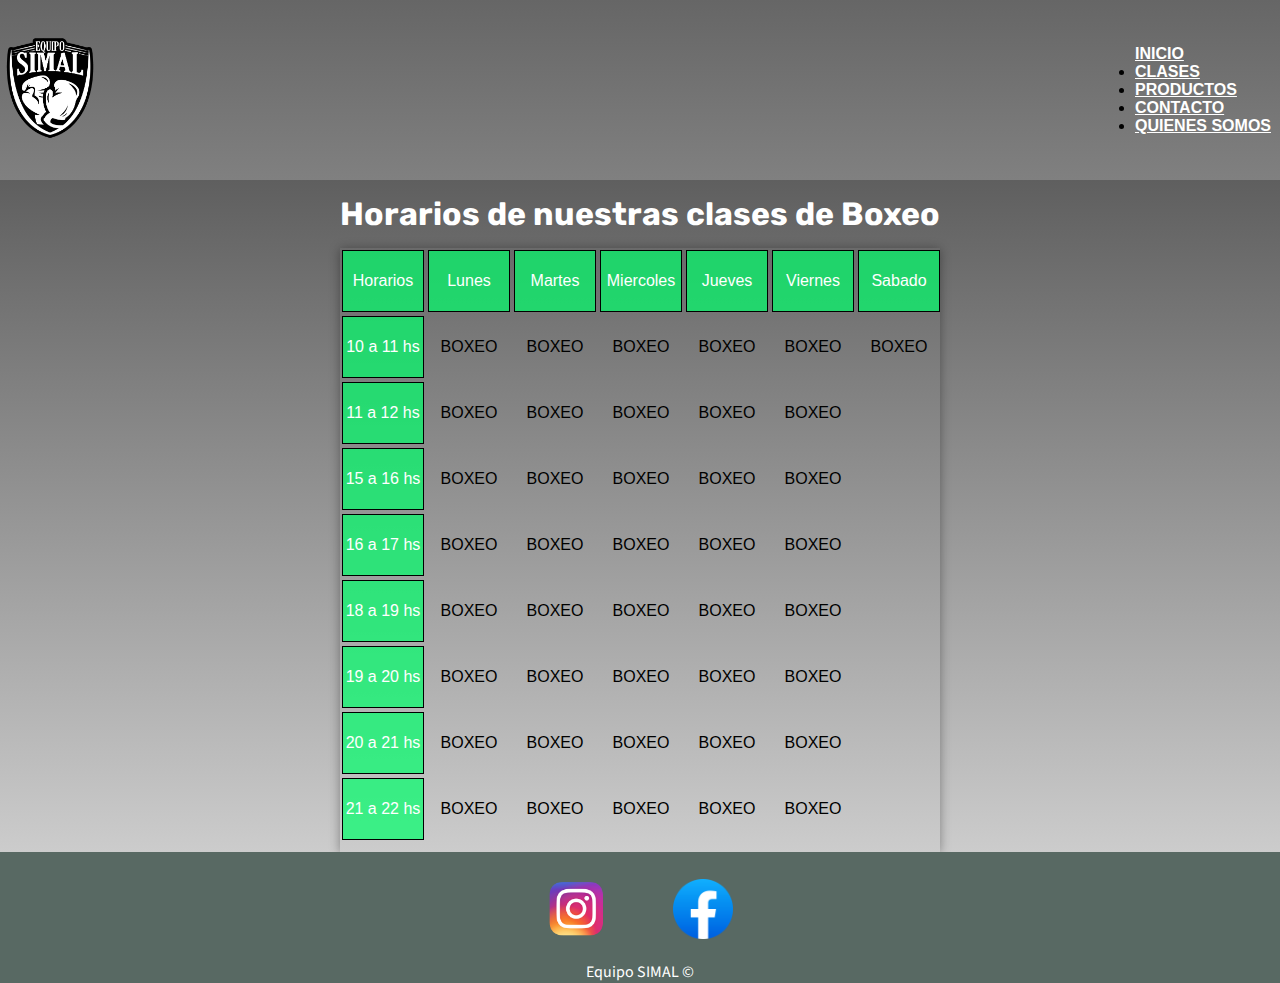
==== pages/clases.html @ 2887a4aa "agregando careta pages" ====
<!DOCTYPE html>
<html lang="en">

<head>
    <meta charset="UTF-8">
    <meta http-equiv="X-UA-Compatible" content="IE=edge">
    <meta name="viewport" content="width=device-width, initial-scale=1.0">
    <!-- Link de BS -->
    <link href="https://cdn.jsdelivr.net/npm/bootstrap@5.3.0-alpha3/dist/css/bootstrap.min.css" rel="stylesheet"
        integrity="sha384-KK94CHFLLe+nY2dmCWGMq91rCGa5gtU4mk92HdvYe+M/SXH301p5ILy+dN9+nJOZ" crossorigin="anonymous">
    <!-- Link a CSS -->
    <link rel="stylesheet" href="../css/style.css">
    <!-- Icono en pagina web -->
    <link rel="shortcut icon" href="../recursos/img/Logo-nuevo.png">
    <title>SIMAL | CLASES</title>
</head>

<body>
    <!-- Header -->
    <header class="header">
        <!-- Logo SIMAL, redirige a INICIO -->
        <a href="../index.html">
            <img src="../recursos/img/Logo-nuevo.png" alt="Logo-nuevo">
        </a>
        <!-- Navegador -->
        <nav class="navbar navbar-expand-lg navbar-dark">
            <div class="container-fluid">
                <a class="nav-link" href="../index.html">INICIO</a>
                <button class="navbar-toggler" type="button" data-bs-toggle="collapse" data-bs-target="#navbarNav"
                    aria-controls="navbarNav" aria-expanded="false" aria-label="Toggle navigation">
                    <span class="navbar-toggler-icon"></span>
                </button>
                <div class="collapse navbar-collapse" id="navbarNav">
                    <ul class="navbar-nav">
                        <li class="nav-item">
                            <a class="nav-link" aria-current="page" href="./clases.html">CLASES</a>
                        </li>
                        <li class="nav-item">
                            <a class="nav-link" href="./productos.html">PRODUCTOS</a>
                        </li>
                        <li class="nav-item">
                            <a class="nav-link" href="./clases.html">CONTACTO</a>
                        </li>
                        <li class="nav-item">
                            <a class="nav-link" href="./quienes-somos.html">QUIENES SOMOS</a>
                        </li>
                    </ul>
                </div>
            </div>
        </nav>
    </header>

    <main class="main">
        <div class="titulo-principal">
            <h1>Horarios de nuestras clases de Boxeo</h1>
        </div>
        <section class="grid-container">
            <div class="diasyhorarios">Horarios</div>
            <div class="diasyhorarios">Lunes</div>
            <div class="diasyhorarios">Martes</div>
            <div class="diasyhorarios">Miercoles</div>
            <div class="diasyhorarios">Jueves</div>
            <div class="diasyhorarios">Viernes</div>
            <div class="diasyhorarios">Sabado</div>
            <div class="diasyhorarios">10 a 11 hs</div>
            <div>BOXEO</div>
            <div>BOXEO</div>
            <div>BOXEO</div>
            <div>BOXEO</div>
            <div>BOXEO</div>
            <div>BOXEO</div>
            <div class="diasyhorarios">11 a 12 hs</div>
            <div>BOXEO</div>
            <div>BOXEO</div>
            <div>BOXEO</div>
            <div>BOXEO</div>
            <div>BOXEO</div>
            <div></div>
            <div class="diasyhorarios">15 a 16 hs</div>
            <div>BOXEO</div>
            <div>BOXEO</div>
            <div>BOXEO</div>
            <div>BOXEO</div>
            <div>BOXEO</div>
            <div></div>
            <div class="diasyhorarios">16 a 17 hs</div>
            <div>BOXEO</div>
            <div>BOXEO</div>
            <div>BOXEO</div>
            <div>BOXEO</div>
            <div>BOXEO</div>
            <div></div>
            <div class="diasyhorarios">18 a 19 hs</div>
            <div>BOXEO</div>
            <div>BOXEO</div>
            <div>BOXEO</div>
            <div>BOXEO</div>
            <div>BOXEO</div>
            <div></div>
            <div class="diasyhorarios">19 a 20 hs</div>
            <div>BOXEO</div>
            <div>BOXEO</div>
            <div>BOXEO</div>
            <div>BOXEO</div>
            <div>BOXEO</div>
            <div></div>
            <div class="diasyhorarios">20 a 21 hs</div>
            <div>BOXEO</div>
            <div>BOXEO</div>
            <div>BOXEO</div>
            <div>BOXEO</div>
            <div>BOXEO</div>
            <div></div>
            <div class="diasyhorarios">21 a 22 hs</div>
            <div>BOXEO</div>
            <div>BOXEO</div>
            <div>BOXEO</div>
            <div>BOXEO</div>
            <div>BOXEO</div>
            <div></div>
        </section>
        
    </main>

    <!-- Footer -->
    <footer class="footer">
        <section>
            <!-- Redes sociales -->
            <section class="redes">
                <div>
                    <a href="https://www.instagram.com/equipo.simal/">
                        <img src="../recursos/img/logo-instagram.png" alt="logo instagram">
                    </a>
                </div>
                <div>
                    <a href="https://www.facebook.com/profile.php?id=100063755404122">
                        <img src="../recursos/img/Facebook_f_logo_(2021).svg.png" alt="logo facebook">
                    </a>
                </div>
            </section>
            <div class="parrafo-final">
                <p>Equipo SIMAL &copy</p>
            </div>

        </section>
    </footer>

    <script src="https://cdn.jsdelivr.net/npm/bootstrap@5.3.0-alpha3/dist/js/bootstrap.bundle.min.js"
    integrity="sha384-ENjdO4Dr2bkBIFxQpeoTz1HIcje39Wm4jDKdf19U8gI4ddQ3GYNS7NTKfAdVQSZe"
    crossorigin="anonymous"></script>

</body>

</html>
---- css/style.css ----
/* Reset */
@import url("https://fonts.googleapis.com/css2?family=Source+Sans+Pro:ital,wght@1,300&display=swap");
@import url("https://fonts.googleapis.com/css2?family=Rubik:wght@700&family=Source+Sans+Pro:ital,wght@1,300&display=swap");
* {
  margin: 0;
  padding: 0;
  font-family: sans-serif; }

/* Tipografias */
/* Fuente externa */
/* Acomodar Header , logo mas barra de nvegacion */
.header {
  display: flex;
  justify-content: space-between;
  align-items: center;
  background-image: linear-gradient(to bottom, #666666, grey);
  flex-wrap: wrap;
  min-height: 20vh; }

img {
  width: 100px; }

/* Menu hamburguesa */
.nav-link a:hover {
  color: black; }

.nav-link {
  color: white;
  font-weight: bold;
  padding-right: 9px; }

.navbar-toggler {
  border: none !important; }

.navbar-toggler:focus {
  box-shadow: none !important; }

.nav-item a:hover {
  color: black; }

/* Main */
/* Titulos y parrafo */
h1 {
  text-align: center;
  font-family: 'Rubik', sans-serif; }

p {
  font-family: 'Source Sans Pro', sans-serif; }

.negrita {
  font-weight: bold;
  font-size: large; }

.main {
  min-height: 70vh;
  background-image: linear-gradient(to bottom, #5f5f5f, #cccccc); }

.banner img {
  display: flex;
  justify-content: center;
  flex-wrap: wrap;
  width: 100vw; }

.titulo-principal {
  color: white;
  padding-top: 15px;
  padding-bottom: 15px;
  padding-left: 5px;
  padding-right: 5px; }

.Parrafo-Inicial {
  text-align: center;
  font-size: medium; }

.imagenes-centrales {
  display: flex;
  justify-content: space-around;
  text-align: center;
  flex-wrap: wrap; }

.imagenes-centrales img {
  width: 300px; }

/* Pagina Productos */
.venta-productos {
  display: flex;
  flex-wrap: wrap;
  padding-top: 15px;
  padding-left: 10px; }

.card {
  width: 100%;
  margin: 20px;
  overflow: hidden;
  background-color: white;
  border-radius: 8px;
  cursor: default;
  box-shadow: 0px 1px 10px rgba(0, 0, 0, 0.2); }

.card:hover {
  box-shadow: 5px 5px 20px rgba(0, 0, 0, 0.919);
  transform: translateY(-5%); }

.card img {
  background-color: rgba(0, 255, 106, 0.704);
  width: 100%;
  height: 100%;
  padding: 5px;
  object-fit: contain; }

.card-text {
  text-align: center; }

/* pagina clases */
.grid-container {
  display: grid;
  grid-template-columns: repeat(7, 1fr);
  grid-template-rows: repeat(9, 1fr);
  grid-template-areas: "horaios Lunes Martes Miercoles Jueves Viernes Sabado" "10a11 boxeo boxeo boxeo boxeo boxeo boxeo" "11a12 boxeo boxeo boxeo boxeo boxeo" "15a16 boxeo boxeo boxeo boxeo boxeo" "16a17 boxeo boxeo boxeo boxeo boxeo" "18a19 boxeo boxeo boxeo boxeo boxeo" "19a20 boxeo boxeo boxeo boxeo boxeo" "20a21 boxeo boxeo boxeo boxeo boxeo" "21a22 boxeo boxeo boxeo boxeo boxeo";
  text-align: center;
  align-items: center;
  justify-items: center;
  width: 600px;
  padding-bottom: 10px;
  margin: auto;
  box-shadow: 0px 1px 10px rgba(0, 0, 0, 0.362); }

.diasyhorarios {
  display: flex;
  height: 60px;
  width: 80px;
  color: white;
  border: 1px solid black;
  background-color: rgba(0, 255, 106, 0.704);
  flex-wrap: wrap;
  flex-direction: row;
  align-items: center;
  align-content: stretch;
  justify-content: center;
  margin: 2px; }

/* Pagina Contacto */
.falso-body {
  min-height: 100vh;
  display: flex;
  align-items: center;
  justify-content: space-evenly; }

.p-contacto {
  display: flex;
  font-size: large;
  height: 400px;
  width: 400px;
  color: black; }

.form {
  padding: 50px 5px;
  box-shadow: 0 0 20px rgba(0, 0, 0, 0.2);
  border-radius: 20px;
  text-align: center;
  width: 340px; }

.grupo {
  display: flex;
  flex-direction: column;
  text-align: left; }

.contactanos {
  color: white;
  font: 30px;
  font-weight: bold; }

.etiquetas {
  font-size: 15px;
  margin-bottom: 15px; }

.inputs {
  padding: 17px 25px;
  border-radius: 25px;
  margin-bottom: 20px;
  outline: none;
  background-color: white; }

/* Pagina Quienes Somos */
.h1-profesores {
  padding: 15px;
  color: white; }

.quienes-somos {
  text-align: center;
  color: black;
  padding: 20px; }

.alan-mariano {
  display: flex;
  flex-wrap: wrap;
  align-items: center;
  text-align: center;
  margin: 10px; }

.parrafo-profesores h2 {
  padding-bottom: 25px;
  min-width: 60px; }

.profesores img {
  margin: 50px;
  width: 300px; }

/* Footer */
.footer {
  display: flex;
  justify-content: center;
  background-color: #586963;
  min-height: 10vh; }

.footer img {
  width: 60px; }

.redes {
  display: flex;
  width: 25vw;
  justify-content: space-evenly;
  margin-top: 3vh; }

.parrafo-final {
  display: flex;
  justify-content: center;
  color: white;
  padding-top: 2vh; }

/* Mobile last */
@media (max-width: 700px) {
  .header {
    justify-content: center; }
  .p-contacto {
    display: none; }
  .alan-mariano {
    display: flex;
    flex-direction: row; } }

@media (max-width: 1080px) {
  .banner {
    display: inline-block; } }
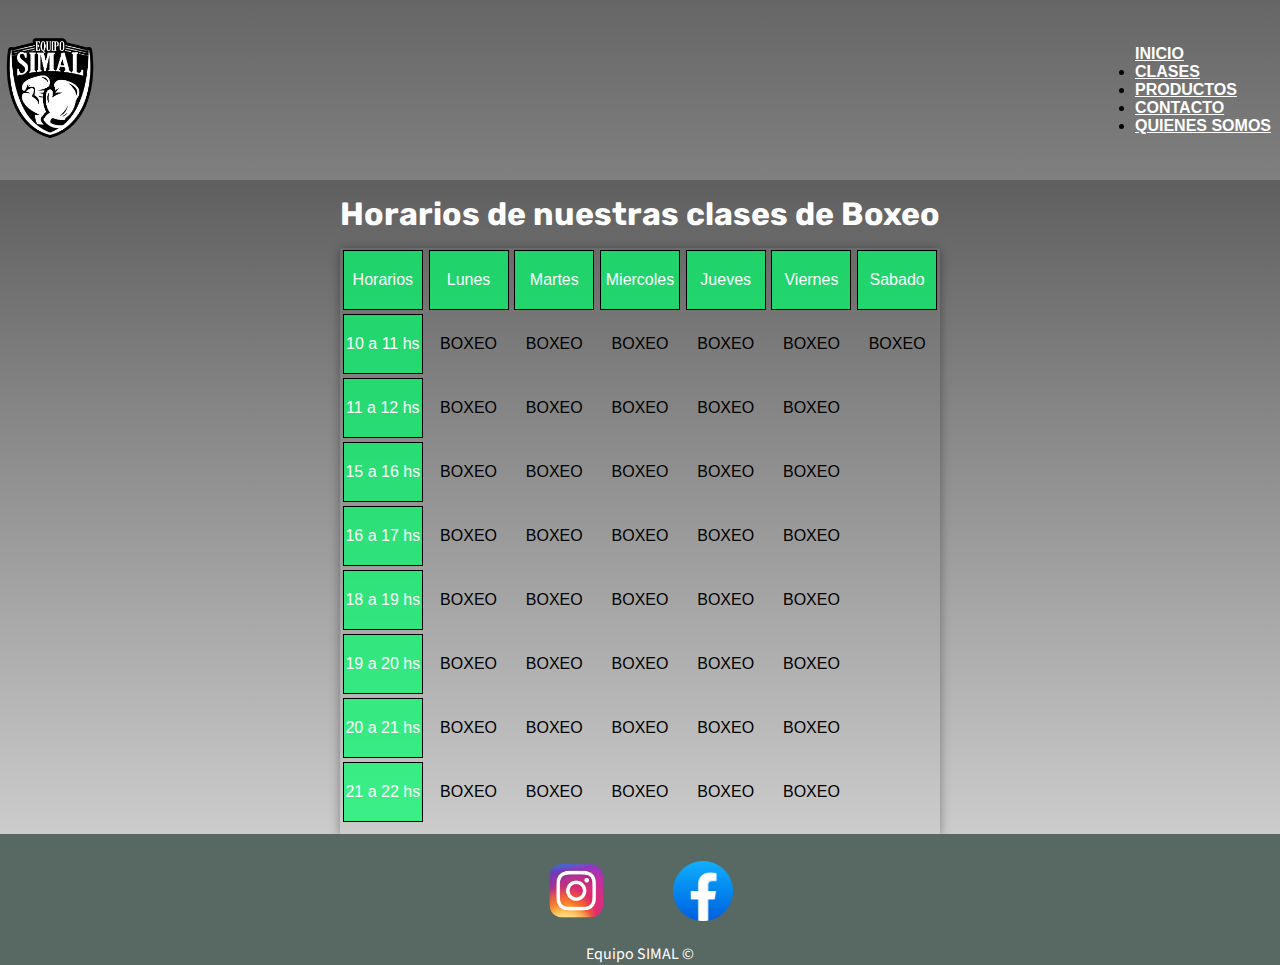
==== commit 6b5ecd6c: "responsive incompleto" ====
--- a/pages/clases.html
+++ b/pages/clases.html
@@ -52,7 +52,7 @@
 
     <main class="main">
         <div class="titulo-principal">
-            <h1>Horarios de nuestras clases de Boxeo</h1>
+            <h1 class="cambia-grid">Horarios de nuestras clases de Boxeo</h1>
         </div>
         <section class="grid-container">
             <div class="diasyhorarios">Horarios</div>
--- a/css/style.css
+++ b/css/style.css
@@ -1,9 +1,12 @@
-/* Reset */
-@import url("https://fonts.googleapis.com/css2?family=Source+Sans+Pro:ital,wght@1,300&display=swap");
+/*reset*/
 @import url("https://fonts.googleapis.com/css2?family=Rubik:wght@700&family=Source+Sans+Pro:ital,wght@1,300&display=swap");
+@import url("https://fonts.googleapis.com/css2?family=Rubik:wght@700&family=Source+Sans+Pro&display=swap");
 * {
   margin: 0;
   padding: 0;
+  box-sizing: border-box; }
+
+body {
   font-family: sans-serif; }
 
 /* Tipografias */
@@ -21,14 +24,14 @@
   width: 100px; }
 
 /* Menu hamburguesa */
+.nav-link {
+  color: white;
+  font-weight: bold;
+  padding-right: 9px; }
+
 .nav-link a:hover {
   color: black; }
 
-.nav-link {
-  color: white;
-  font-weight: bold;
-  padding-right: 9px; }
-
 .navbar-toggler {
   border: none !important; }
 
@@ -37,6 +40,10 @@
 
 .nav-item a:hover {
   color: black; }
+
+@media (max-width: 700px) {
+  .header {
+    justify-content: center; } }
 
 /* Main */
 /* Titulos y parrafo */
@@ -80,6 +87,10 @@
 
 .imagenes-centrales img {
   width: 300px; }
+
+@media (max-width: 1080px) {
+  .banner {
+    display: inline-block; } }
 
 /* Pagina Productos */
 .venta-productos {
@@ -147,6 +158,16 @@
   justify-content: center;
   margin: 2px; }
 
+@media (max-width: 700px) {
+  .grid-container {
+    display: grid;
+    grid-template-columns: repeat(4, 1fr);
+    grid-template-rows: repeat(4, 1fr);
+    grid-template-areas: "horaios Lunes Viernes Sabado"+ "10a11 boxeo boxeo boxeo"+ "11a12 boxeo boxeo "+ "15a16 boxeo boxeo"; } }
+
 /* Pagina Contacto */
 .falso-body {
   min-height: 100vh;
@@ -189,6 +210,10 @@
   outline: none;
   background-color: white; }
 
+@media (max-width: 700px) {
+  .p-contacto {
+    display: none; } }
+
 /* Pagina Quienes Somos */
 .h1-profesores {
   padding: 15px;
@@ -204,7 +229,8 @@
   flex-wrap: wrap;
   align-items: center;
   text-align: center;
-  margin: 10px; }
+  margin: 10px;
+  justify-content: space-around; }
 
 .parrafo-profesores h2 {
   padding-bottom: 25px;
@@ -214,6 +240,13 @@
   margin: 50px;
   width: 300px; }
 
+/* Mobile last */
+@media (max-width: 1050px) {
+  .alan-mariano {
+    display: flex;
+    flex-direction: row;
+    justify-content: center; } }
+
 /* Footer */
 .footer {
   display: flex;
@@ -235,17 +268,3 @@
   justify-content: center;
   color: white;
   padding-top: 2vh; }
-
-/* Mobile last */
-@media (max-width: 700px) {
-  .header {
-    justify-content: center; }
-  .p-contacto {
-    display: none; }
-  .alan-mariano {
-    display: flex;
-    flex-direction: row; } }
-
-@media (max-width: 1080px) {
-  .banner {
-    display: inline-block; } }
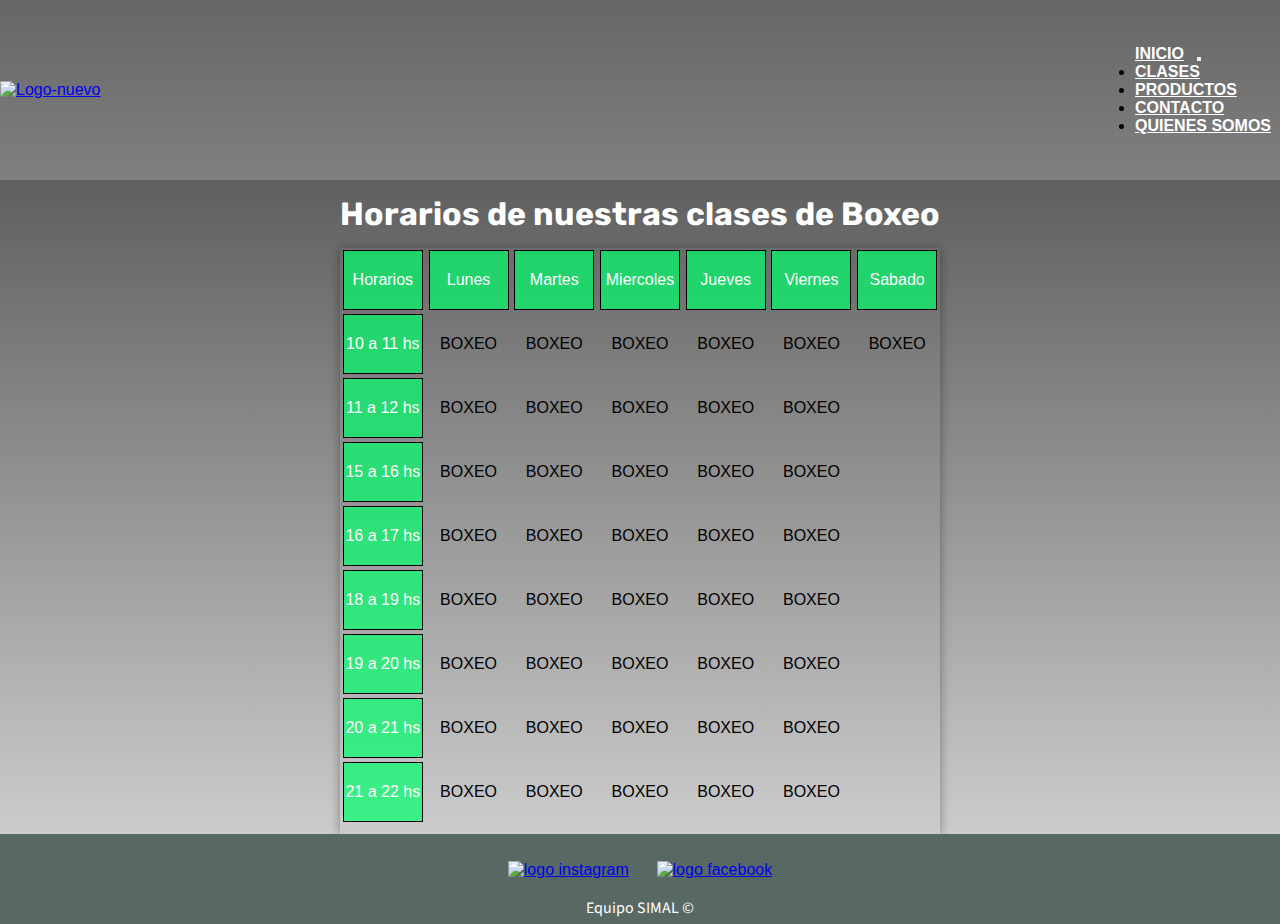
==== commit 3de97ecb: "cambiando imagenes por url" ====
--- a/pages/clases.html
+++ b/pages/clases.html
@@ -11,7 +11,7 @@
     <!-- Link a CSS -->
     <link rel="stylesheet" href="../css/style.css">
     <!-- Icono en pagina web -->
-    <link rel="shortcut icon" href="../recursos/img/Logo-nuevo.png">
+    <link rel="shortcut icon" href="https://res.cloudinary.com/dqeitb6bh/image/upload/v1682783129/SIMAL/header/Logo-nuevo_pwtqzc.png">
     <title>SIMAL | CLASES</title>
 </head>
 
@@ -20,7 +20,7 @@
     <header class="header">
         <!-- Logo SIMAL, redirige a INICIO -->
         <a href="../index.html">
-            <img src="../recursos/img/Logo-nuevo.png" alt="Logo-nuevo">
+            <img src="https://res.cloudinary.com/dqeitb6bh/image/upload/v1682783129/SIMAL/header/Logo-nuevo_pwtqzc.png" alt="Logo-nuevo">
         </a>
         <!-- Navegador -->
         <nav class="navbar navbar-expand-lg navbar-dark">
@@ -39,7 +39,7 @@
                             <a class="nav-link" href="./productos.html">PRODUCTOS</a>
                         </li>
                         <li class="nav-item">
-                            <a class="nav-link" href="./clases.html">CONTACTO</a>
+                            <a class="nav-link" href="./contacto.html">CONTACTO</a>
                         </li>
                         <li class="nav-item">
                             <a class="nav-link" href="./quienes-somos.html">QUIENES SOMOS</a>
@@ -119,6 +119,23 @@
             <div>BOXEO</div>
             <div></div>
         </section>
+
+        <div>
+            <section class="grid-container2">
+                <div class="diasyhorarios">Horarios</div>
+                <div class="diasyhorarios">Lunes a Viernes</div>
+                <div class="diasyhorarios">Sabado</div>
+                <div class="diasyhorarios">10 a 11 hs</div>
+                <div>BOXEO</div>
+                <div>BOXEO</div>
+                <div class="diasyhorarios">11 a 12 hs</div>
+                <div>BOXEO</div>
+                <div></div>
+                <div class="diasyhorarios">15 a 22 hs</div>
+                <div>BOXEO</div>
+                <div></div>
+            </section>
+        </div>
         
     </main>
 
@@ -129,12 +146,12 @@
             <section class="redes">
                 <div>
                     <a href="https://www.instagram.com/equipo.simal/">
-                        <img src="../recursos/img/logo-instagram.png" alt="logo instagram">
+                        <img src="https://res.cloudinary.com/dqeitb6bh/image/upload/v1682783374/SIMAL/footer/logo-instagram_lw8wxm.png" alt="logo instagram">
                     </a>
                 </div>
                 <div>
                     <a href="https://www.facebook.com/profile.php?id=100063755404122">
-                        <img src="../recursos/img/Facebook_f_logo_(2021).svg.png" alt="logo facebook">
+                        <img src="https://res.cloudinary.com/dqeitb6bh/image/upload/v1682783381/SIMAL/footer/Facebook_f_logo__2021_.svg_jgadgw.png" alt="logo facebook">
                     </a>
                 </div>
             </section>
--- a/css/style.css
+++ b/css/style.css
@@ -19,24 +19,20 @@
   background-image: linear-gradient(to bottom, #666666, grey);
   flex-wrap: wrap;
   min-height: 20vh; }
-
-img {
-  width: 100px; }
+  .header img {
+    width: 100px; }
 
 /* Menu hamburguesa */
 .nav-link {
   color: white;
   font-weight: bold;
   padding-right: 9px; }
-
-.nav-link a:hover {
-  color: black; }
-
-.navbar-toggler {
-  border: none !important; }
-
-.navbar-toggler:focus {
-  box-shadow: none !important; }
+  .nav-link a:hover {
+    color: black; }
+  .nav-link a .navbar-toggler {
+    border: none !important; }
+    .nav-link a .navbar-toggler:focus {
+      box-shadow: none !important; }
 
 .nav-item a:hover {
   color: black; }
@@ -54,39 +50,30 @@
 p {
   font-family: 'Source Sans Pro', sans-serif; }
 
-.negrita {
-  font-weight: bold;
-  font-size: large; }
-
 .main {
   min-height: 70vh;
   background-image: linear-gradient(to bottom, #5f5f5f, #cccccc); }
-
-.banner img {
-  display: flex;
-  justify-content: center;
-  flex-wrap: wrap;
-  width: 100vw; }
-
-.titulo-principal {
-  color: white;
-  padding-top: 15px;
-  padding-bottom: 15px;
-  padding-left: 5px;
-  padding-right: 5px; }
-
-.Parrafo-Inicial {
-  text-align: center;
-  font-size: medium; }
-
-.imagenes-centrales {
-  display: flex;
-  justify-content: space-around;
-  text-align: center;
-  flex-wrap: wrap; }
-
-.imagenes-centrales img {
-  width: 300px; }
+  .main .banner img {
+    display: flex;
+    justify-content: center;
+    flex-wrap: wrap;
+    width: 100vw; }
+  .main .titulo-principal {
+    color: white;
+    padding-top: 15px;
+    padding-bottom: 15px;
+    padding-left: 5px;
+    padding-right: 5px; }
+  .main .Parrafo-Inicial {
+    text-align: center;
+    font-size: medium; }
+  .main .imagenes-centrales {
+    display: flex;
+    justify-content: space-around;
+    text-align: center;
+    flex-wrap: wrap; }
+    .main .imagenes-centrales img {
+      width: 300px; }
 
 @media (max-width: 1080px) {
   .banner {
@@ -98,29 +85,25 @@
   flex-wrap: wrap;
   padding-top: 15px;
   padding-left: 10px; }
-
-.card {
-  width: 100%;
-  margin: 20px;
-  overflow: hidden;
-  background-color: white;
-  border-radius: 8px;
-  cursor: default;
-  box-shadow: 0px 1px 10px rgba(0, 0, 0, 0.2); }
-
-.card:hover {
-  box-shadow: 5px 5px 20px rgba(0, 0, 0, 0.919);
-  transform: translateY(-5%); }
-
-.card img {
-  background-color: rgba(0, 255, 106, 0.704);
-  width: 100%;
-  height: 100%;
-  padding: 5px;
-  object-fit: contain; }
-
-.card-text {
-  text-align: center; }
+  .venta-productos .card {
+    width: 100%;
+    margin: 20px;
+    overflow: hidden;
+    background-color: white;
+    border-radius: 8px;
+    cursor: default;
+    box-shadow: 0px 1px 10px rgba(0, 0, 0, 0.2); }
+    .venta-productos .card:hover {
+      box-shadow: 5px 5px 20px rgba(0, 0, 0, 0.919);
+      transform: translateY(-5%); }
+    .venta-productos .card img {
+      background-color: rgba(0, 255, 106, 0.704);
+      width: 100%;
+      height: 100%;
+      padding: 5px;
+      object-fit: contain; }
+    .venta-productos .card .card-text {
+      text-align: center; }
 
 /* pagina clases */
 .grid-container {
@@ -144,6 +127,22 @@
   margin: auto;
   box-shadow: 0px 1px 10px rgba(0, 0, 0, 0.362); }
 
+.grid-container2 {
+  display: grid;
+  grid-template-columns: repeat(3, 2fr);
+  grid-template-rows: repeat(4, 2fr);
+  grid-template-areas: "horaios LunesAViernes Sabado"+ "10a11 boxeo boxeo"+ "11a12 boxeo"+ "15a22 boxeo";
+  text-align: center;
+  align-items: center;
+  justify-items: center;
+  width: 300px;
+  padding-bottom: 10px;
+  margin: auto;
+  box-shadow: 0px 1px 10px rgba(0, 0, 0, 0.362); }
+
 .diasyhorarios {
   display: flex;
   height: 60px;
@@ -160,13 +159,11 @@
 
 @media (max-width: 700px) {
   .grid-container {
-    display: grid;
-    grid-template-columns: repeat(4, 1fr);
-    grid-template-rows: repeat(4, 1fr);
-    grid-template-areas: "horaios Lunes Viernes Sabado"- "10a11 boxeo boxeo boxeo"- "11a12 boxeo boxeo "- "15a16 boxeo boxeo"; } }
+    display: none; } }
+
+@media (min-width: 699px) {
+  .grid-container2 {
+    display: none; } }
 
 /* Pagina Contacto */
 .falso-body {
@@ -174,44 +171,38 @@
   display: flex;
   align-items: center;
   justify-content: space-evenly; }
-
-.p-contacto {
-  display: flex;
-  font-size: large;
-  height: 400px;
-  width: 400px;
-  color: black; }
-
-.form {
-  padding: 50px 5px;
-  box-shadow: 0 0 20px rgba(0, 0, 0, 0.2);
-  border-radius: 20px;
-  text-align: center;
-  width: 340px; }
-
-.grupo {
-  display: flex;
-  flex-direction: column;
-  text-align: left; }
-
-.contactanos {
-  color: white;
-  font: 30px;
-  font-weight: bold; }
-
-.etiquetas {
-  font-size: 15px;
-  margin-bottom: 15px; }
-
-.inputs {
-  padding: 17px 25px;
-  border-radius: 25px;
-  margin-bottom: 20px;
-  outline: none;
-  background-color: white; }
+  .falso-body .p-contacto {
+    display: flex;
+    font-size: large;
+    height: 400px;
+    width: 400px;
+    color: black; }
+  .falso-body .form {
+    padding: 50px 5px;
+    box-shadow: 0 0 20px rgba(0, 0, 0, 0.2);
+    border-radius: 20px;
+    text-align: center;
+    width: 340px; }
+    .falso-body .form .grupo {
+      display: flex;
+      flex-direction: column;
+      text-align: left; }
+    .falso-body .form .contactanos {
+      color: white;
+      font: 30px;
+      font-weight: bold; }
+    .falso-body .form .etiquetas {
+      font-size: 15px;
+      margin-bottom: 15px; }
+    .falso-body .form .inputs {
+      padding: 17px 25px;
+      border-radius: 25px;
+      margin-bottom: 20px;
+      outline: none;
+      background-color: white; }
 
 @media (max-width: 700px) {
-  .p-contacto {
+  .falso-body .p-contacto {
     display: none; } }
 
 /* Pagina Quienes Somos */
@@ -219,27 +210,29 @@
   padding: 15px;
   color: white; }
 
-.quienes-somos {
-  text-align: center;
-  color: black;
-  padding: 20px; }
-
-.alan-mariano {
-  display: flex;
-  flex-wrap: wrap;
-  align-items: center;
-  text-align: center;
-  margin: 10px;
-  justify-content: space-around; }
-
-.parrafo-profesores h2 {
-  padding-bottom: 25px;
-  min-width: 60px; }
-
 .profesores img {
   margin: 50px;
   width: 300px; }
 
+.profesores .alan-mariano {
+  display: flex;
+  flex-wrap: wrap;
+  align-items: center;
+  text-align: center;
+  margin: 10px;
+  justify-content: space-around; }
+  .profesores .alan-mariano .parrafo-profesores h2 {
+    padding-bottom: 25px;
+    min-width: 60px; }
+
+.quienes-somos {
+  text-align: center;
+  color: black;
+  padding: 20px; }
+  .quienes-somos .negrita {
+    font-weight: bold;
+    font-size: large; }
+
 /* Mobile last */
 @media (max-width: 1050px) {
   .alan-mariano {
@@ -253,18 +246,15 @@
   justify-content: center;
   background-color: #586963;
   min-height: 10vh; }
-
-.footer img {
-  width: 60px; }
-
-.redes {
-  display: flex;
-  width: 25vw;
-  justify-content: space-evenly;
-  margin-top: 3vh; }
-
-.parrafo-final {
-  display: flex;
-  justify-content: center;
-  color: white;
-  padding-top: 2vh; }
+  .footer img {
+    width: 60px; }
+  .footer .redes {
+    display: flex;
+    width: 25vw;
+    justify-content: space-evenly;
+    margin-top: 3vh; }
+  .footer .parrafo-final {
+    display: flex;
+    justify-content: center;
+    color: white;
+    padding-top: 2vh; }
